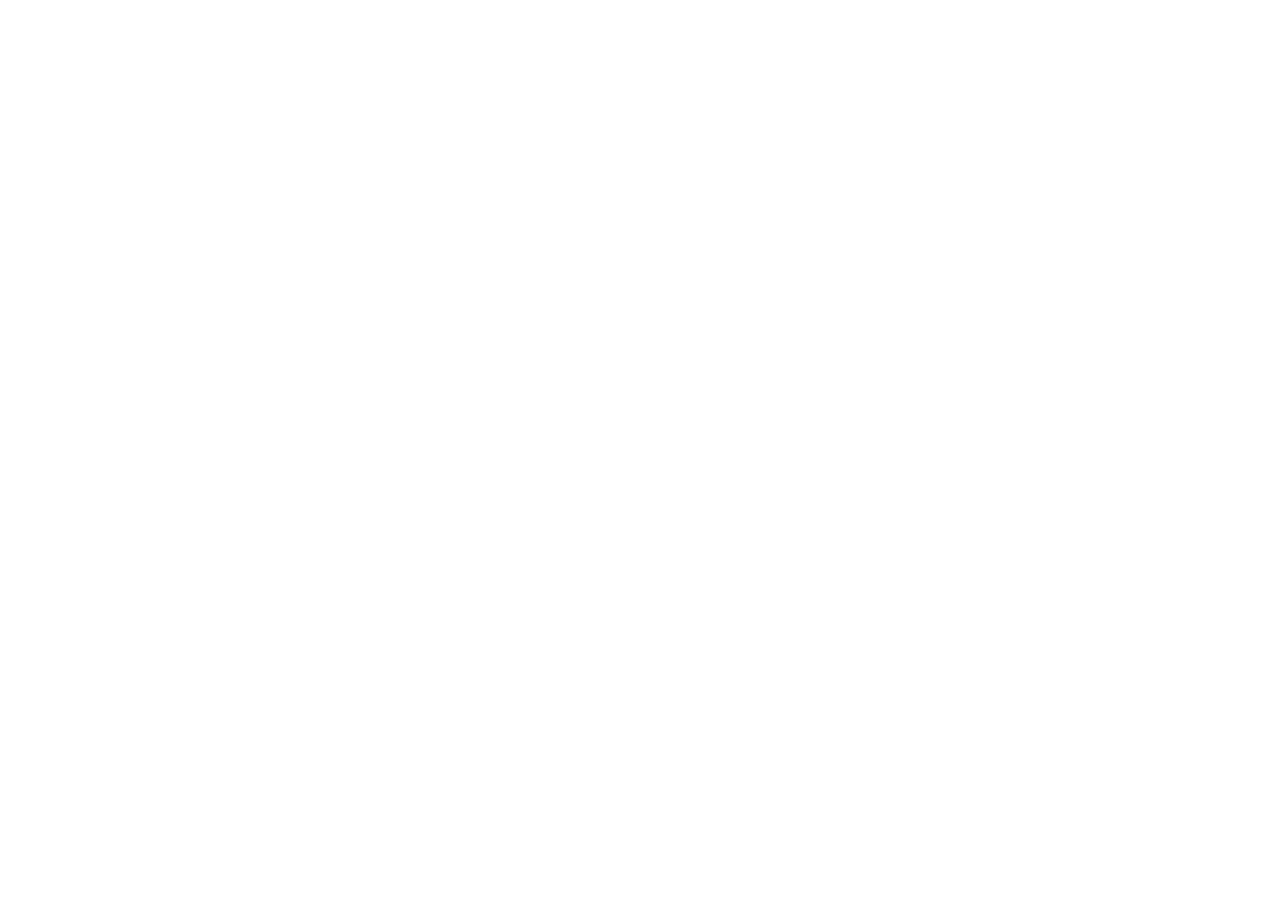
==== Lesson1-Into-to-CSS/index.html @ 587f3008 "first commit" ====
<!DOCTYPE html>
<html lang="en">
<head>
    <meta charset="UTF-8">
    <meta name="viewport" content="width=device-width, initial-scale=1.0">
    <title>Intro to CSS</title>
</head>
<body>
    
</body>
</html>
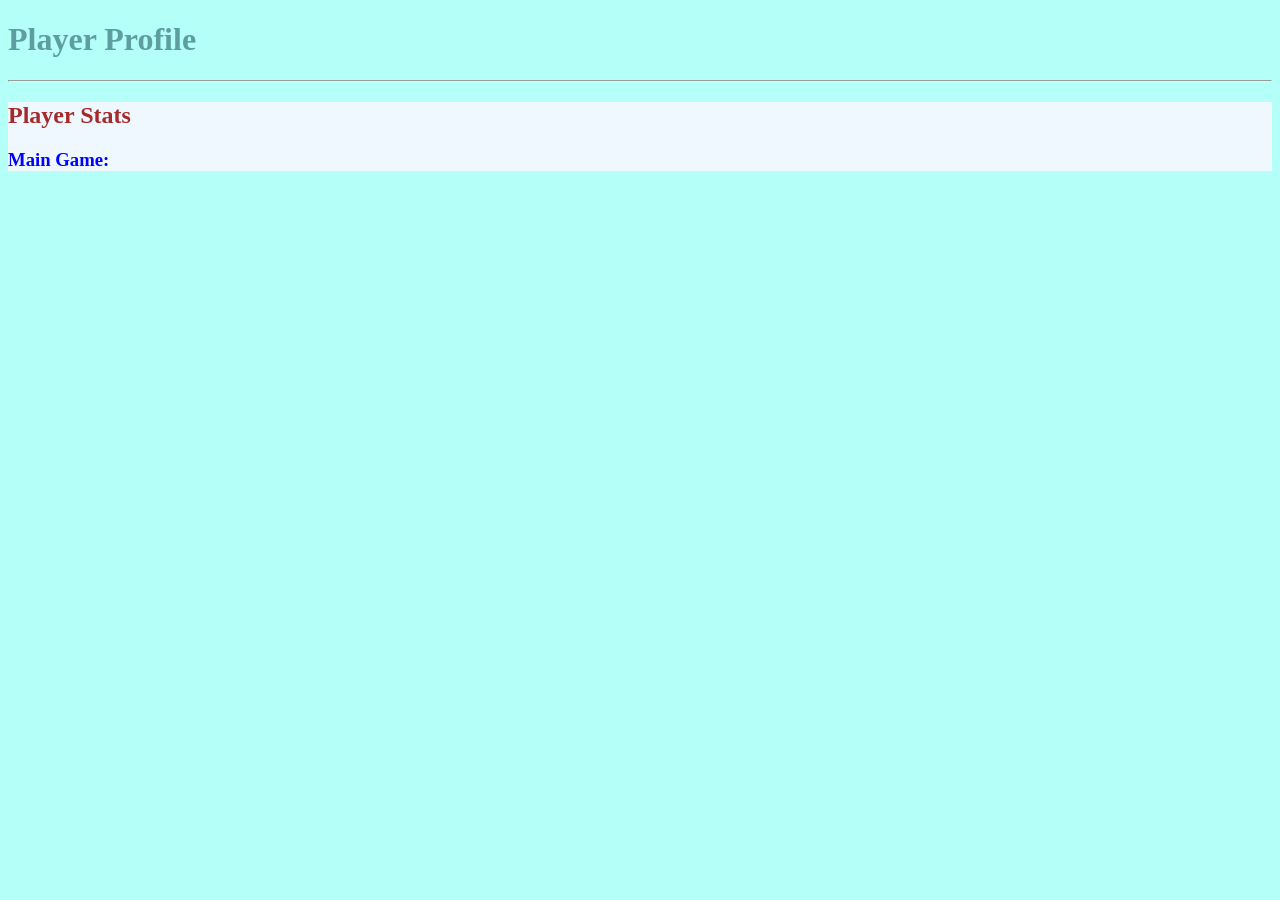
==== commit 94c63c54: "Lesson 1 complete" ====
--- a/Lesson1-Into-to-CSS/index.html
+++ b/Lesson1-Into-to-CSS/index.html
@@ -4,8 +4,20 @@
     <meta charset="UTF-8">
     <meta name="viewport" content="width=device-width, initial-scale=1.0">
     <title>Intro to CSS</title>
+    <!-- <style>
+        body {
+            background-color: rgb(181, 255, 249);
+            color: cadetblue;}
+    </style> -->
+    <link rel="stylesheet" href="style.css">
 </head>
 <body>
-    
+    <h1>Player Profile</h1>
+    <hr>
+    <div class="stats">
+        <h2 id="player">Player Stats</h2>
+        <h3>Main Game:</h3>
+    </div>
+
 </body>
 </html>
--- a/Lesson1-Into-to-CSS/style.css
+++ b/Lesson1-Into-to-CSS/style.css
@@ -0,0 +1,12 @@
+ body {
+        background-color: rgb(181, 255, 249);
+        color: cadetblue;}
+
+.stats {
+    background-color: aliceblue;
+    color: blue;
+}
+
+#player {color: brown;
+    
+}
